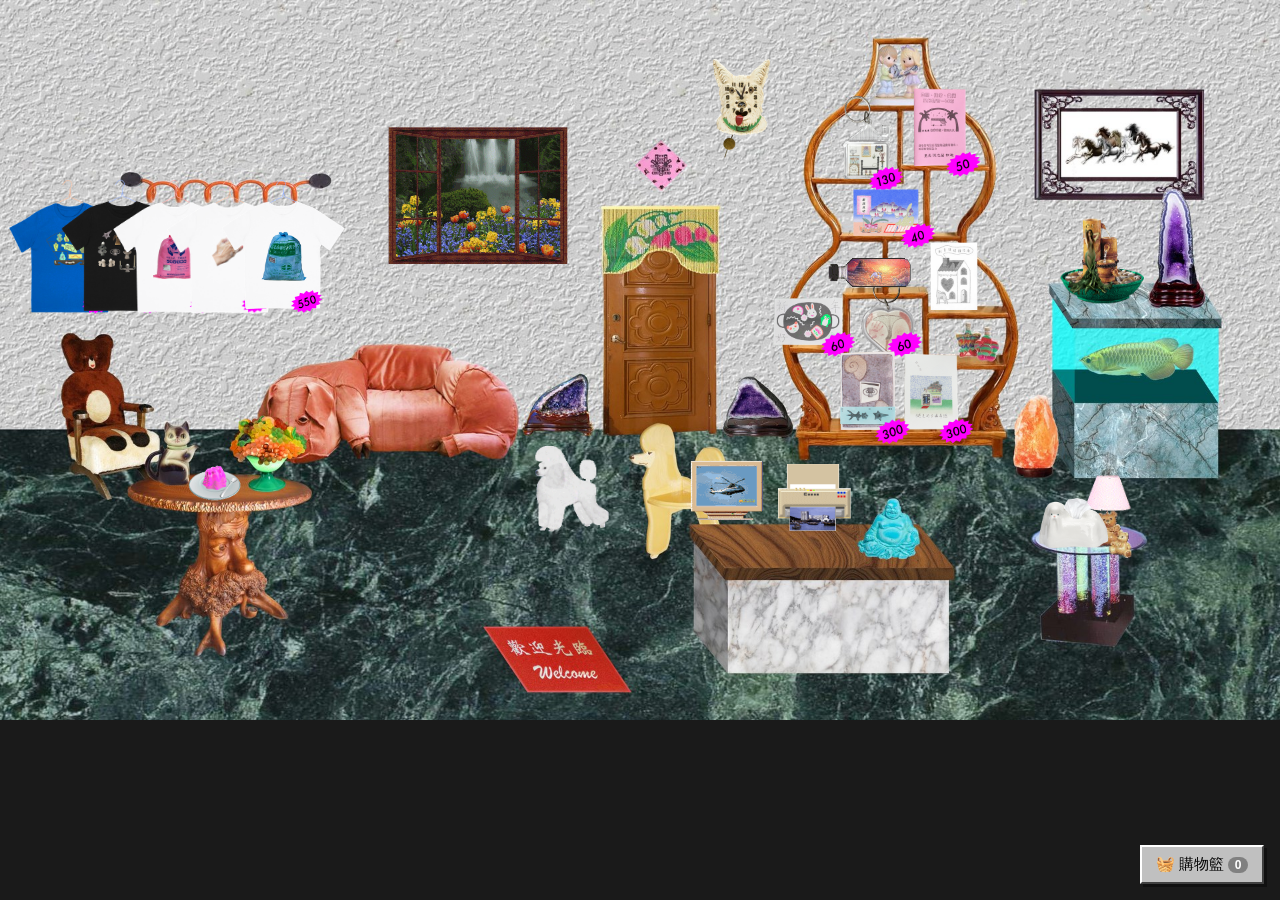
==== index.html @ c23cb3d1 "歡迎光臨 — 線上禮品店 portfolio 真素材拼貼場景（1920×1080）＋商品相簿＋購物車結帳： - 16 個商品 hover 抖動、Win95 相簿視窗 - GIF 擺設原生動畫、幽默 t" ====
<!DOCTYPE html>
<html lang="zh-Hant">
<head>
<meta charset="utf-8">
<meta name="viewport" content="width=device-width, initial-scale=1">
<title>歡迎光臨</title>
<link rel="stylesheet" href="css/base.css">
</head>
<body>
<div id="stage-wrap"><div id="stage"></div></div>
<script src="js/config.js"></script>
<script src="js/main.js"></script>
<script src="js/pay.js"></script>
<script src="js/cart.js"></script>
</body>
</html>
---- css/base.css ----
/* base.css v2 — 真素材版：底圖 + 去背 PNG/GIF 疊加
   商品 hover 抖動、retro tooltip、Win95 相簿視窗 */

* { box-sizing: border-box; }

html, body {
  margin: 0;
  padding: 0;
  background: #1a1a1a;
  overflow-x: hidden;
}

#stage-wrap {
  position: relative;
  overflow: hidden;
}

#stage {
  position: absolute;
  top: 0;
  width: 1920px;
  height: 1080px;
  transform-origin: top left;
  background-size: 1920px 1080px;
  background-repeat: no-repeat;
}

/* ---- 疊加物件 ---- */

.item {
  position: absolute;
  display: block;
  user-select: none;
  -webkit-user-drag: none;
}

.item.prop { pointer-events: none; } /* 擺設不互動 */

.item.prop.tipped { pointer-events: auto; cursor: help; } /* 有幽默說明的擺設 */

/* 固定家具的說明熱區：透明、只出 tooltip */
.item.info { cursor: help; }

.item.product { cursor: pointer; }

/* 商品 hover：放大＋逐格抖動（steps 保留 GIF 質感） */
@keyframes product-jiggle {
  0%   { transform: scale(1.06) rotate(-1.6deg); }
  25%  { transform: scale(1.07) rotate(1.2deg); }
  50%  { transform: scale(1.06) rotate(-1deg); }
  75%  { transform: scale(1.08) rotate(1.5deg); }
  100% { transform: scale(1.06) rotate(-1.6deg); }
}
.item.product:hover,
.item.product.demo-hover {
  animation: product-jiggle .55s steps(2, end) infinite;
  filter: saturate(1.12) drop-shadow(0 0 10px rgba(255, 105, 180, .55));
  z-index: 999 !important;
}

/* 透明熱區（底圖已畫好的商品）：抖動沒東西可看，改虛線框提示 */
.item.product.hotspot:hover,
.item.product.hotspot.demo-hover {
  animation: none;
  filter: none;
  outline: 3px dashed rgba(255, 105, 180, .85);
  outline-offset: 2px;
}

/* ---- retro tooltip ---- */

#tooltip {
  position: fixed;
  display: none;
  z-index: 2000;
  pointer-events: none;
  background: #ffec8b;
  border: 2px solid #111;
  box-shadow: 3px 3px 0 #111;
  padding: 6px 10px;
  font-family: "Microsoft JhengHei", "PingFang TC", sans-serif;
  font-size: 14px;
  color: #111;
  max-width: 260px;
}
#tooltip.show { display: block; }
#tooltip .tt-name { font-weight: bold; display: block; }
#tooltip .tt-price { display: block; color: #c2185b; }
#tooltip .tt-price:empty, #tooltip .tt-tip:empty { display: none; }
#tooltip .tt-tip { display: block; color: #333; font-size: 13px; }

/* ---- Win95 相簿視窗 ---- */

#dialog-overlay {
  display: none;
  position: fixed;
  inset: 0;
  background: rgba(0, 0, 0, .45);
  z-index: 3000;
}
#dialog-overlay.open { display: block; }

#win-dialog {
  display: none;
  position: fixed;
  z-index: 3001;
  top: 50%;
  left: 50%;
  transform: translate(-50%, -50%);
  width: min(680px, 92vw);
  background: #c0c0c0;
  border-top: 2px solid #fff;
  border-left: 2px solid #fff;
  border-right: 2px solid #404040;
  border-bottom: 2px solid #404040;
  box-shadow: 4px 4px 0 rgba(0, 0, 0, .4);
  font-family: "Microsoft JhengHei", "PingFang TC", sans-serif;
}
#win-dialog.open { display: block; }

.dlg-titlebar {
  display: flex;
  align-items: center;
  justify-content: space-between;
  background: linear-gradient(90deg, #000080, #1084d0);
  color: #fff;
  padding: 4px 6px;
  font-size: 14px;
  font-weight: bold;
}
.dlg-close {
  width: 22px;
  height: 20px;
  background: #c0c0c0;
  border-top: 1px solid #fff;
  border-left: 1px solid #fff;
  border-right: 1px solid #404040;
  border-bottom: 1px solid #404040;
  font-size: 11px;
  line-height: 1;
  cursor: pointer;
}

.dlg-body { padding: 12px; }

.dlg-price {
  margin: 0 0 8px;
  font-size: 15px;
  color: #800000;
  font-weight: bold;
}

/* 相簿：主圖 + 縮圖列 */
.dlg-photo-main {
  width: 100%;
  height: 360px;
  background: #fff;
  border: 2px inset #808080;
  display: flex;
  align-items: center;
  justify-content: center;
  overflow: hidden;
}
.dlg-photo-main img {
  max-width: 100%;
  max-height: 100%;
  object-fit: contain;
}
.dlg-thumbs {
  display: flex;
  gap: 6px;
  margin-top: 8px;
  overflow-x: auto;
}
.dlg-thumbs img {
  width: 72px;
  height: 72px;
  object-fit: cover;
  border: 2px outset #fff;
  cursor: pointer;
  flex: 0 0 auto;
}
.dlg-thumbs img.sel { border: 2px inset #808080; }

.dlg-empty {
  color: #555;
  text-align: center;
  padding: 40px 0;
}

/* ==========================================================================
   購物籃與結帳（cart.js）
   ========================================================================== */

.w95-btn {
  background: #c0c0c0;
  border-top: 2px solid #fff;
  border-left: 2px solid #fff;
  border-right: 2px solid #404040;
  border-bottom: 2px solid #404040;
  padding: 5px 14px;
  font-family: "Microsoft JhengHei", "PingFang TC", sans-serif;
  font-size: 14px;
  cursor: pointer;
}
.w95-btn:active { border-style: inset; }
.w95-btn:disabled { color: #808080; cursor: default; }
.w95-btn.primary { font-weight: bold; }
.w95-btn.sm { padding: 1px 7px; font-size: 12px; line-height: 1.2; }

#cart-fab {
  position: fixed;
  right: 16px;
  bottom: 16px;
  z-index: 2500;
  background: #c0c0c0;
  border-top: 2px solid #fff;
  border-left: 2px solid #fff;
  border-right: 2px solid #404040;
  border-bottom: 2px solid #404040;
  box-shadow: 3px 3px 0 rgba(0, 0, 0, .35);
  padding: 8px 14px;
  font-family: "Microsoft JhengHei", "PingFang TC", sans-serif;
  font-size: 15px;
  cursor: pointer;
}
#cart-fab:active { border-style: inset; }
#cart-badge {
  display: inline-block;
  min-width: 20px;
  padding: 1px 5px;
  background: #c2185b;
  color: #fff;
  border-radius: 10px;
  font-size: 12px;
  font-weight: bold;
  text-align: center;
}
#cart-badge.empty { background: #808080; }

#cart-overlay {
  display: none;
  position: fixed;
  inset: 0;
  background: rgba(0, 0, 0, .45);
  z-index: 3500;
}
#cart-overlay.open { display: block; }

#cart-window {
  display: none;
  position: fixed;
  z-index: 3501;
  top: 50%;
  left: 50%;
  transform: translate(-50%, -50%);
  width: min(560px, 94vw);
  max-height: 88vh;
  overflow-y: auto;
  background: #c0c0c0;
  border-top: 2px solid #fff;
  border-left: 2px solid #fff;
  border-right: 2px solid #404040;
  border-bottom: 2px solid #404040;
  box-shadow: 4px 4px 0 rgba(0, 0, 0, .4);
  font-family: "Microsoft JhengHei", "PingFang TC", sans-serif;
}
#cart-window.open { display: block; }

.cart-body { padding: 12px; font-size: 14px; }

.cart-row {
  display: flex;
  align-items: center;
  gap: 8px;
  padding: 6px 4px;
  border-bottom: 1px solid #a0a0a0;
}
.cr-name { flex: 1; }
.cr-price { width: 70px; color: #555; }
.cr-qty { display: flex; align-items: center; gap: 5px; }
.cr-n { min-width: 18px; text-align: center; }
.cr-sub { width: 80px; text-align: right; font-weight: bold; }

#cart-empty { color: #555; text-align: center; padding: 28px 0; }

#cart-total-row {
  display: flex;
  justify-content: flex-end;
  align-items: baseline;
  gap: 10px;
  padding: 10px 4px;
  font-size: 16px;
}
#cart-market-note { font-size: 12px; color: #800000; }

.cart-actions {
  display: flex;
  justify-content: space-between;
  gap: 10px;
  margin-top: 10px;
}

#cart-view-checkout label {
  display: block;
  margin: 8px 0;
}
#cart-view-checkout input,
#cart-view-checkout select,
#cart-view-checkout textarea {
  display: block;
  width: 100%;
  margin-top: 3px;
  padding: 5px 7px;
  border: 2px inset #808080;
  background: #fff;
  font-family: inherit;
  font-size: 14px;
}
.cart-hint { font-size: 12px; color: #555; margin: 4px 0 8px; }

#store-row { display: flex; align-items: flex-end; gap: 8px; margin: 8px 0; }
#store-row label { flex: 1; margin: 0; }
#store-row .w95-btn { white-space: nowrap; margin-bottom: 2px; }

#fee-summary {
  display: flex;
  justify-content: flex-end;
  gap: 16px;
  padding: 8px 4px;
  border-top: 1px solid #a0a0a0;
  margin-top: 10px;
  font-size: 14px;
}
#fee-summary b { color: #800000; }
#checkout-error { color: #c00000; font-size: 13px; min-height: 1.2em; margin: 4px 0; }

#cart-view-done .done-mark { font-size: 18px; margin: 4px 0; }
#order-text {
  width: 100%;
  border: 2px inset #808080;
  background: #fff;
  font-family: inherit;
  font-size: 13px;
  padding: 6px;
}

/* dialog 內的加入購物籃列 */
.dlg-buy-row {
  display: flex;
  justify-content: flex-end;
  gap: 10px;
  margin-top: 10px;
}

/* ---- QA 模式 ---- */

/* ?static=1：凍結一切（GIF 是 img 動圖凍不住，QA 比對時換成首幀由 main.js 處理） */
.static .item.product:hover,
.static .item.product.demo-hover {
  animation: none !important;
  filter: none !important;
}

@media (prefers-reduced-motion: reduce) {
  .item.product:hover, .item.product.demo-hover { animation: none !important; }
}
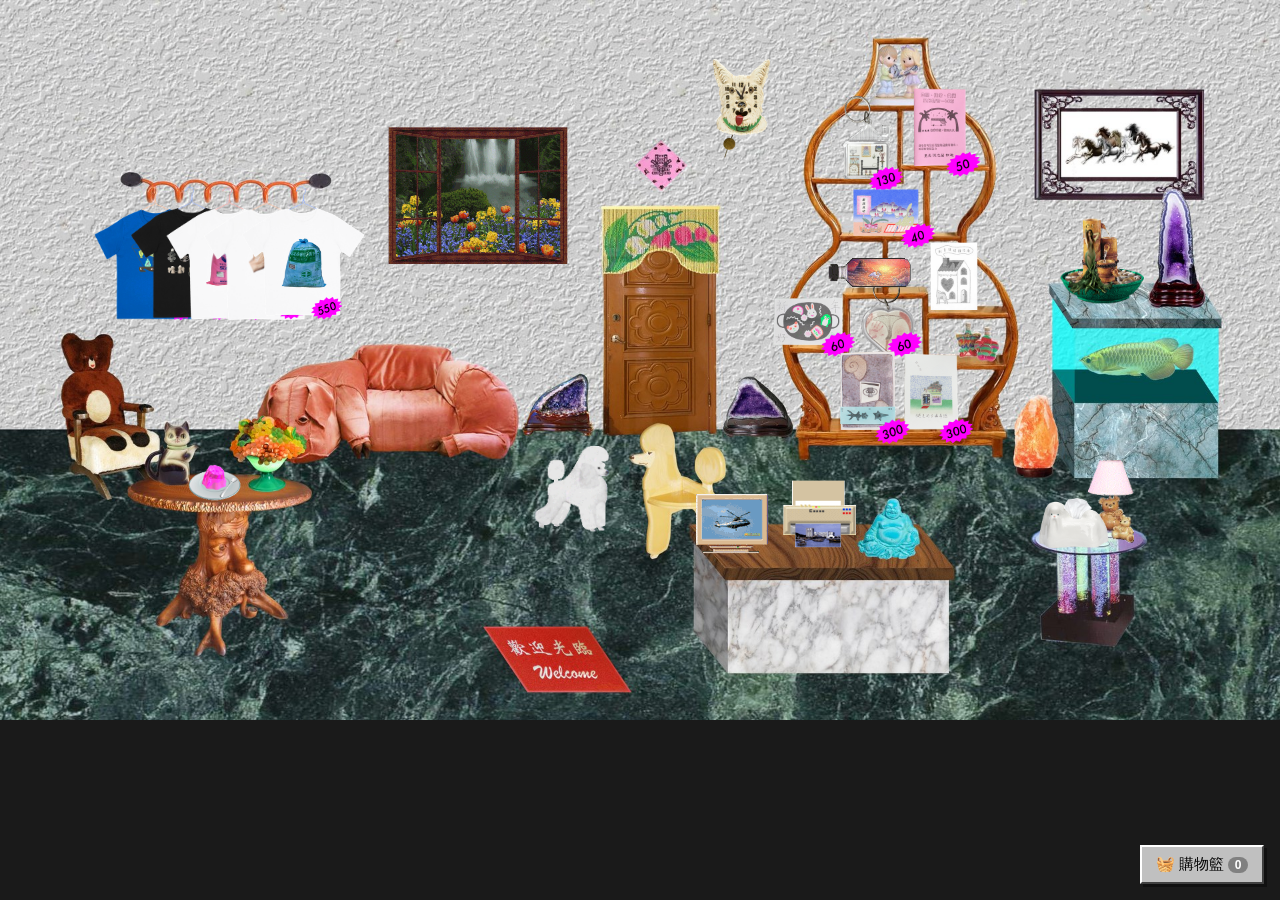
==== commit d3db5c94: "訂單後台模組：admin 管理＋買家查單＋退貨流程 - js/backend.js 資料層雙模式：localStorage demo / Supabase 雲端（填 key 自動切換） - admin" ====
--- a/index.html
+++ b/index.html
@@ -10,6 +10,7 @@
 <div id="stage-wrap"><div id="stage"></div></div>
 <script src="js/config.js"></script>
 <script src="js/main.js"></script>
+<script src="js/backend.js"></script>
 <script src="js/pay.js"></script>
 <script src="js/cart.js"></script>
 </body>
--- a/css/base.css
+++ b/css/base.css
@@ -40,6 +40,46 @@
 
 /* 固定家具的說明熱區：透明、只出 tooltip */
 .item.info { cursor: help; }
+.item.artist-door { cursor: pointer; }
+
+/* ---- 店主登場 ---- */
+#artist-wrap {
+  position: absolute;
+  z-index: 900;
+  display: none;
+  cursor: pointer;
+}
+#artist-wrap.show { display: block; animation: artist-in .45s steps(4, end); }
+@keyframes artist-in {
+  0%   { transform: translateY(40px); opacity: 0; }
+  100% { transform: translateY(0); opacity: 1; }
+}
+#artist-char { height: 100%; display: block; filter: drop-shadow(2px 4px 6px rgba(0,0,0,.35)); }
+#artist-bubble {
+  position: absolute;
+  left: 78%;
+  top: -8%;
+  width: 240px;
+  background: #fffef2;
+  border: 2px solid #111;
+  box-shadow: 3px 3px 0 #111;
+  border-radius: 10px;
+  padding: 10px 12px;
+  font-family: "Microsoft JhengHei", "PingFang TC", sans-serif;
+  font-size: 14px;
+  line-height: 1.5;
+}
+#artist-bubble::before {
+  content: "";
+  position: absolute;
+  left: -10px;
+  top: 38px;
+  border: 8px solid transparent;
+  border-right-color: #111;
+}
+#artist-bubble .ab-name { display: block; color: #7c4d96; margin-bottom: 2px; }
+#artist-bubble .ab-text { display: block; }
+#artist-bubble .ab-more { display: block; text-align: right; color: #999; font-size: 11px; margin-top: 6px; font-style: normal; }
 
 .item.product { cursor: pointer; }
 
@@ -319,9 +359,27 @@
 }
 .cart-hint { font-size: 12px; color: #555; margin: 4px 0 8px; }
 
-#store-row { display: flex; align-items: flex-end; gap: 8px; margin: 8px 0; }
+#store-row { display: flex; flex-wrap: wrap; align-items: flex-end; gap: 8px; margin: 8px 0; }
 #store-row label { flex: 1; margin: 0; }
-#store-row .w95-btn { white-space: nowrap; margin-bottom: 2px; }
+#store-row > .w95-btn { white-space: nowrap; margin-bottom: 2px; }
+
+/* 站內門市選擇器 */
+#store-picker { display: none; flex-basis: 100%; background: #fff; border: 2px inset #808080; padding: 8px; }
+#store-picker.open { display: block; }
+#store-picker .sp-bar { display: flex; gap: 6px; margin-bottom: 6px; }
+#store-picker select, #store-picker input {
+  border: 2px inset #808080; background: #fff; font-family: inherit; font-size: 13px; padding: 3px 5px;
+}
+#store-picker #sp-county { width: 92px; }
+#store-picker #sp-district { width: 110px; }
+#store-picker #sp-kw { flex: 1; min-width: 0; }
+#sp-list {
+  list-style: none; margin: 0; padding: 0;
+  max-height: 180px; overflow-y: auto; border: 1px solid #a0a0a0;
+}
+#sp-list li { padding: 4px 8px; font-size: 13px; cursor: pointer; border-bottom: 1px solid #eee; }
+#sp-list li:hover { background: #000080; color: #fff; }
+#store-picker .cart-hint { margin: 6px 0 0; }
 
 #fee-summary {
   display: flex;
@@ -336,6 +394,7 @@
 #checkout-error { color: #c00000; font-size: 13px; min-height: 1.2em; margin: 4px 0; }
 
 #cart-view-done .done-mark { font-size: 18px; margin: 4px 0; }
+#notify-status { font-size: 13px; margin: 6px 0 0; color: #006400; min-height: 1.2em; }
 #order-text {
   width: 100%;
   border: 2px inset #808080;
